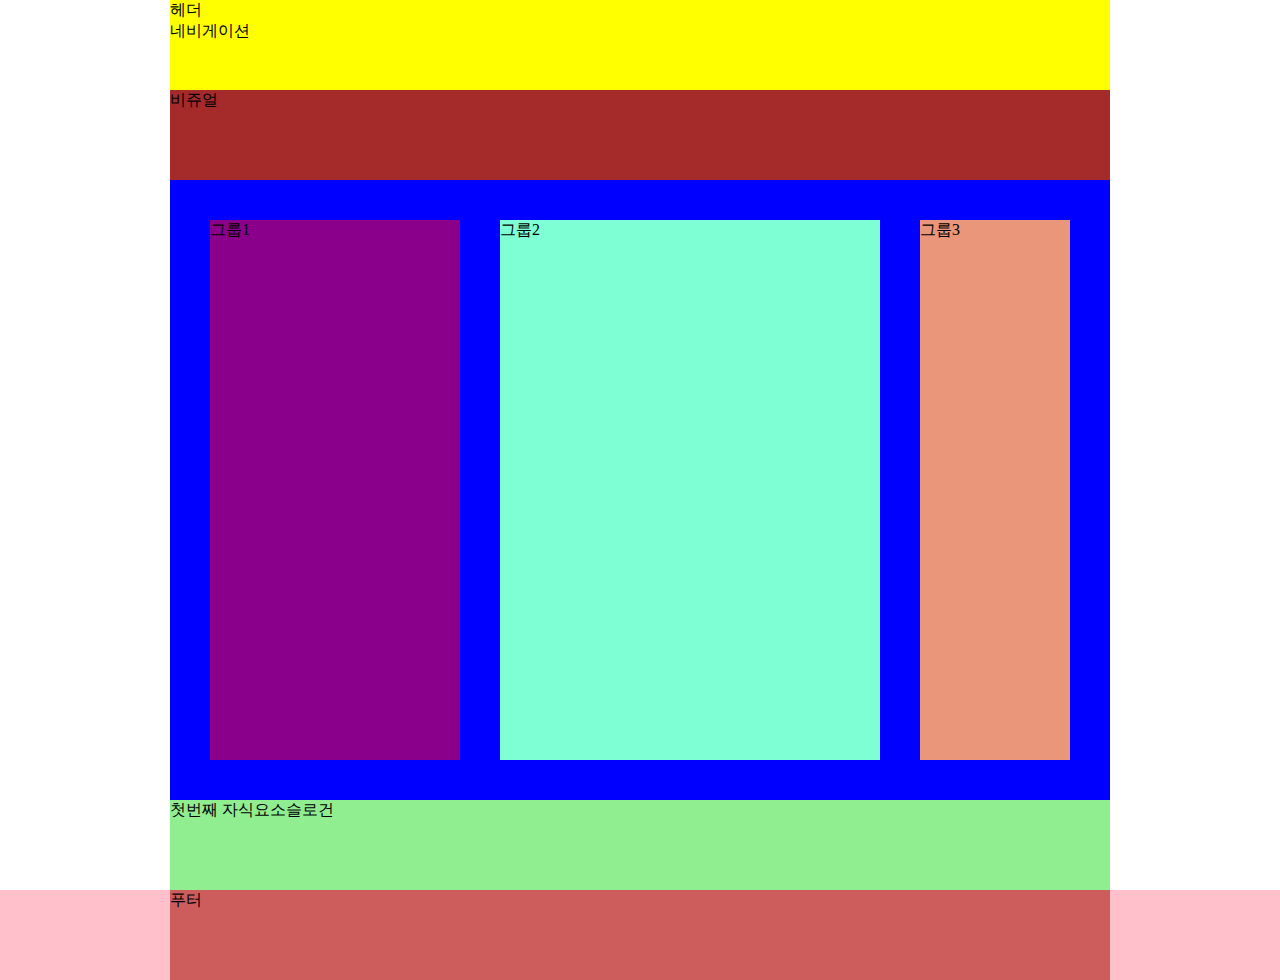
==== test_html/index.html @ d3cd4f89 "feat: edit test_html test_ html파일을 만들고 그동안 만든 html과 css를 처음부터 따라해보기" ====
<!doctype html>
<html lang="ko">
    <head>
        <meta charset="utf-8">
        <title>웹카페-HTML5,CSS3</title>
        <link rel="stylesheet" href="style.css">
    </head>
    <body>
        <header class="header">
            헤더
            <div class="navigation">네비게이션</div>
        </header>
        <div class="visual">비쥬얼</div>
        <main class="main">
            <div class="group group1">그룹1</div>
            <div class="group group2">그룹2</div>
            <div class="group group3">그룹3</div>
        </main>
        <article class="slogan">슬로건</article>
        <div class="footer">
            <div class="footer-content">푸터</div>
        </div>
    </body>
</html>
---- test_html/style.css ----
body{
    margin: 0;
}
body *, body *::before, body *::after{
    box-sizing: border-box;
}
.header, .group, .slogan, .footer-content ,.visual, .main{
    width: 940px;
    margin: 0 auto;
}
.header{
    background-color: yellow;
    height: 10vh;
}
.visual{
    background-color: brown;
    height: 10vh;
}
.main{
    background-color: blue;
    /* overflow: hidden; */
    padding: 40px 20px;
}
.main::after{
    content: "";
    display: block;
    clear: both;
}
.group{
    height: 60vh;
    margin: 0 20px;
    float: left;
}
.group1{
    background-color: darkmagenta;
    /* float: left; */
    width: 250px;
}
.group2{
    background-color: aquamarine;
    /* float: left; */
    width: 380px;
}
.group3{
    background-color: darksalmon;
    /* float: left; */
    width: 150px;
}
.slogan{
    background-color: lightgreen;
    height: 10vh;
    clear: both;
}
.slogan::before{
    content: "첫번째 자식요소";
}
.footer{
    background-color: pink;
    height: 10vh;
    clear: both;
}
.footer-content{
    background-color: indianred;
    height: 10vh;
}
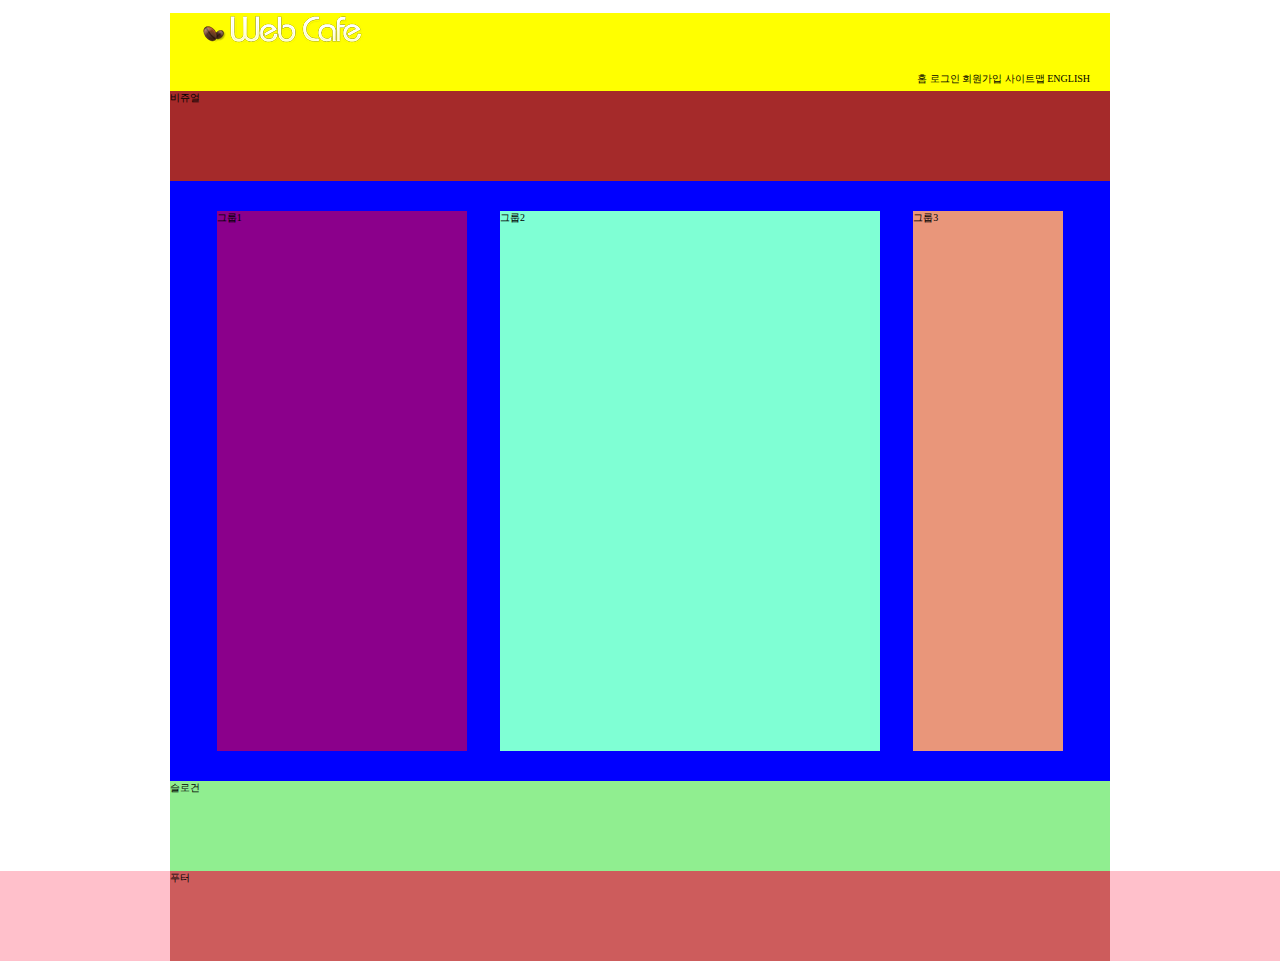
==== commit d8580a85: "네비게이션마크업 추가 및 베이스 스타일과 숨김컨텐츠 적용" ====
--- a/test_html/index.html
+++ b/test_html/index.html
@@ -3,12 +3,20 @@
     <head>
         <meta charset="utf-8">
         <title>웹카페-HTML5,CSS3</title>
-        <link rel="stylesheet" href="style.css">
+        <link rel="stylesheet" href="mystyle.css">
     </head>
     <body>
+        <div class="container"></div>
         <header class="header">
-            헤더
-            <div class="navigation">네비게이션</div>
+            <h1 class="logo"><a href="#"><img src="../images/logo.png" alt="Web Cafe"></a></h1>
+            <ul class="member">
+                <li><a href="#">홈</a></li>
+                <li><a href="#">로그인</a></li>
+                <li><a href="#">회원가입</a></li>
+                <li><a href="#">사이트맵</a></li>
+                <li><a href="#">ENGLISH</a></li>
+            </ul>
+            <nav class="navigation"></nav>
         </header>
         <div class="visual">비쥬얼</div>
         <main class="main">
--- a/test_html/mystyle.css
+++ b/test_html/mystyle.css
@@ -0,0 +1,80 @@
+html{
+    font-size: 10px;
+}
+body{
+    margin: 0;
+}
+body *{
+    box-sizing: border-box;
+}
+a{
+    text-decoration: none;
+    color: inherit;
+}
+.header, .group, .slogan, .footer-content ,.visual, .main{
+    width: 940px;
+    margin: 0 auto;
+}
+.header{
+    background-color: yellow;
+    position: relative;
+    padding: 0 30px;
+}
+.member{
+    margin: 0;
+    list-style: none;
+    padding-left: 0;
+    text-align: right;
+    padding: 5px 0;
+    position: relative;
+    right: -10px;
+}
+.member li{
+    display: inline-block;
+    /* display: inline-block; */
+    /* font-size: 1.2rem; */
+}
+.member a{
+    text-transform: uppercase;
+}
+.visual{
+    background-color: brown;
+    height: 10vh;
+}
+.main{
+    background-color: blue;
+    display: flex;
+    flex-direction: row;
+    justify-content: space-between;
+    padding: 30px;
+
+}
+
+.group{
+    height: 60vh;
+}
+.group1{
+    background-color: darkmagenta;
+    width: 250px;
+}
+.group2{
+    background-color: aquamarine;
+    width: 380px;
+}
+.group3{
+    background-color: darksalmon;
+    width: 150px;
+}
+.slogan{
+    background-color: lightgreen;
+    height: 10vh;
+}
+
+.footer{
+    background-color: pink;
+    height: 10vh;
+}
+.footer-content{
+    background-color: indianred;
+    height: 10vh;
+}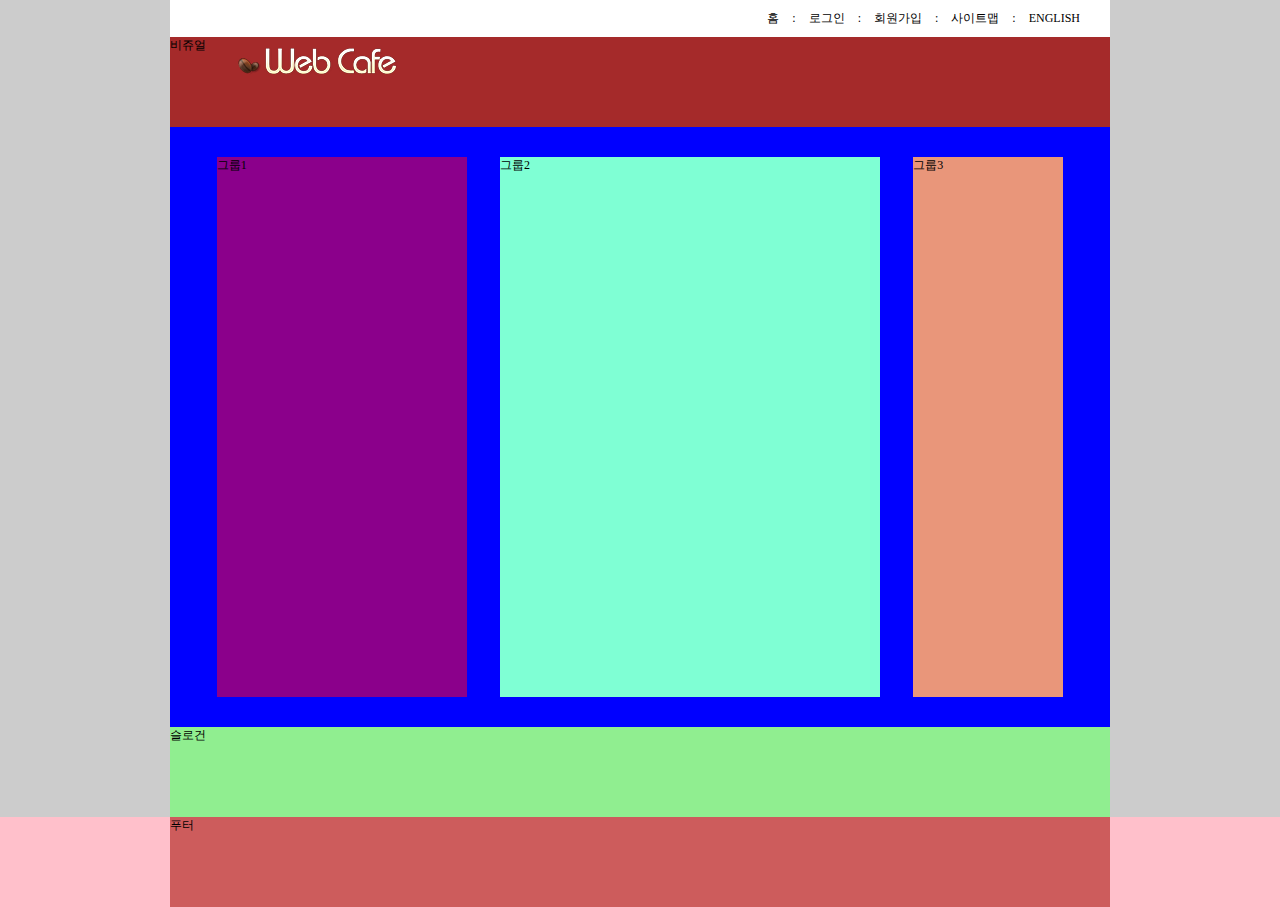
==== commit 6eaa8db4: "바디요소에 배경이미지 추가" ====
--- a/test_html/index.html
+++ b/test_html/index.html
@@ -10,11 +10,11 @@
         <header class="header">
             <h1 class="logo"><a href="#"><img src="../images/logo.png" alt="Web Cafe"></a></h1>
             <ul class="member">
-                <li><a href="#">홈</a></li>
-                <li><a href="#">로그인</a></li>
-                <li><a href="#">회원가입</a></li>
-                <li><a href="#">사이트맵</a></li>
-                <li><a href="#">ENGLISH</a></li>
+                <li><a href="#">홈</a><span class="divider" aria-hidden="True">:</span></li>
+                <li><a href="#">로그인</a><span class="divider" aria-hidden="True">:</span></li>
+                <li><a href="#">회원가입</a><span class="divider" aria-hidden="True">:</span></li>
+                <li><a href="#">사이트맵</a><span class="divider" aria-hidden="True">:</span></li>
+                <li><a href="#">english</a></li>
             </ul>
             <nav class="navigation"></nav>
         </header>
--- a/test_html/mystyle.css
+++ b/test_html/mystyle.css
@@ -3,6 +3,8 @@
 }
 body{
     margin: 0;
+    background-color: #ccc;
+    font-size: 1.2rem;
 }
 body *{
     box-sizing: border-box;
@@ -16,9 +18,17 @@
     margin: 0 auto;
 }
 .header{
-    background-color: yellow;
     position: relative;
+    background-color: #fff;
     padding: 0 30px;
+}
+.logo{
+    position: absolute;
+    margin: 0;
+    font-size: 100%;
+    top: 45px;  
+    left: 65px;
+    line-height: 1;
 }
 .member{
     margin: 0;
@@ -28,14 +38,21 @@
     padding: 5px 0;
     position: relative;
     right: -10px;
+    font-size: 0;
 }
 .member li{
     display: inline-block;
     /* display: inline-block; */
-    /* font-size: 1.2rem; */
+    font-size: 1.2rem;
 }
 .member a{
     text-transform: uppercase;
+    padding: 5px 10px;
+    display: inline-block;
+
+}
+.divider{
+    margin: 0 3px;
 }
 .visual{
     background-color: brown;
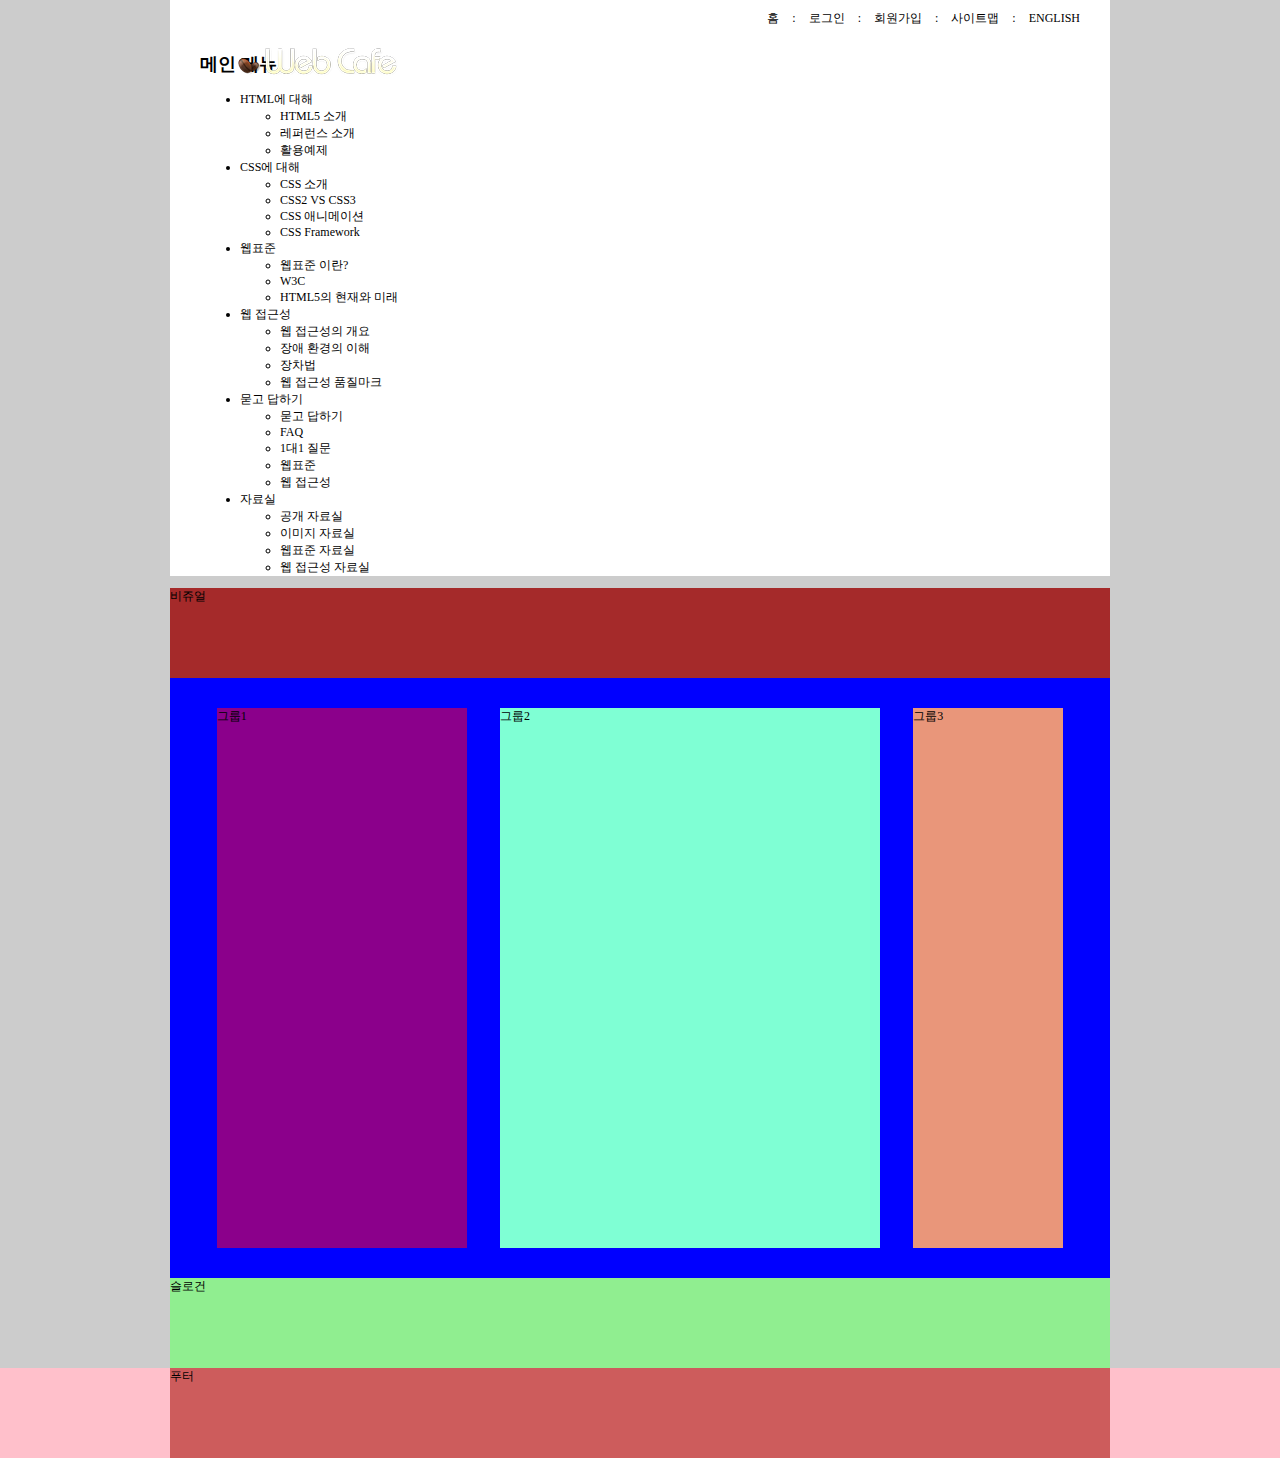
==== commit ca6f9429: "연습용 네비게이션 마크업" ====
--- a/test_html/index.html
+++ b/test_html/index.html
@@ -10,13 +10,116 @@
         <header class="header">
             <h1 class="logo"><a href="#"><img src="../images/logo.png" alt="Web Cafe"></a></h1>
             <ul class="member">
-                <li><a href="#">홈</a><span class="divider" aria-hidden="True">:</span></li>
-                <li><a href="#">로그인</a><span class="divider" aria-hidden="True">:</span></li>
-                <li><a href="#">회원가입</a><span class="divider" aria-hidden="True">:</span></li>
-                <li><a href="#">사이트맵</a><span class="divider" aria-hidden="True">:</span></li>
+                <li><a href="#">홈</a><span class="divider" aria-hidden="true">:</span></li>
+                <li><a href="#">로그인</a><span class="divider" aria-hidden="true">:</span></li>
+                <li><a href="#">회원가입</a><span class="divider" aria-hidden="true">:</span></li>
+                <li><a href="#">사이트맵</a><span class="divider" aria-hidden="true">:</span></li>
                 <li><a href="#">english</a></li>
             </ul>
-            <nav class="navigation"></nav>
+            <nav class="navigation">
+                <h2 class="readable-hidden">메인 메뉴</h2>
+                <ul class="menu">
+                  <li class="menu-item menu-act" tabindex="0">
+                    <span class="menu-item-text">HTML에 대해</span>
+                    <ul class="sub-menu sub-menu1">
+                      <li>
+                        <a href="#">HTML5 소개</a>
+                      </li>
+                      <li>
+                        <a href="#">레퍼런스 소개</a>
+                      </li>
+                      <li>
+                        <a href="#">활용예제</a>
+                      </li>
+                    </ul>
+                  </li>
+                  <li class="menu-item" tabindex="0">
+                    <span class="menu-item-text">CSS에 대해</span>
+                    <ul class="sub-menu sub-menu2">
+                      <li>
+                        <a href="#">CSS 소개</a>
+                      </li>
+                      <li>
+                        <a href="#">CSS2 VS CSS3</a>
+                      </li>
+                      <li>
+                        <a href="#">CSS 애니메이션</a>
+                      </li>
+                      <li>
+                        <a href="#">CSS Framework</a>
+                      </li>
+                    </ul>
+                  </li>
+                  <li class="menu-item" tabindex="0">
+                    <span class="menu-item-text">웹표준</span>
+                    <ul class="sub-menu sub-menu3">
+                      <li>
+                        <a href="#">웹표준 이란?</a>
+                      </li>
+                      <li>
+                        <a href="#">W3C</a>
+                      </li>
+                      <li>
+                        <a href="#">HTML5의 현재와 미래</a>
+                      </li>
+                    </ul>
+                  </li>
+                  <li class="menu-item" tabindex="0">
+                    <span class="menu-item-text">웹 접근성</span>
+                    <ul class="sub-menu sub-menu4">
+                      <li>
+                        <a href="#">웹 접근성의 개요</a>
+                      </li>
+                      <li>
+                        <a href="#">장애 환경의 이해</a>
+                      </li>
+                      <li>
+                        <a href="#">장차법</a>
+                      </li>
+                      <li>
+                        <a href="#">웹 접근성 품질마크</a>
+                      </li>
+                    </ul>
+                  </li>
+                  <li class="menu-item" tabindex="0">
+                    <span class="menu-item-text">묻고 답하기</span>
+                    <ul class="sub-menu sub-menu5">
+                      <li>
+                        <a href="#">묻고 답하기</a>
+                      </li>
+                      <li>
+                        <a href="#">FAQ</a>
+                      </li>
+                      <li>
+                        <a href="#">1대1 질문</a>
+                      </li>
+                      <li>
+                        <a href="#">웹표준</a>
+                      </li>
+                      <li>
+                        <a href="#">웹 접근성</a>
+                      </li>
+                    </ul>
+                  </li>
+                  <li class="menu-item" tabindex="0">
+                    <span class="menu-item-text">자료실</span>
+                    <ul class="sub-menu sub-menu6">
+                      <li>
+                        <a href="#">공개 자료실</a>
+                      </li>
+                      <li>
+                        <a href="#">이미지 자료실</a>
+                      </li>
+                      <li>
+                        <a href="#">웹표준 자료실</a>
+                      </li>
+                      <li>
+                        <a href="#">웹 접근성 자료실</a>
+                      </li>
+                    </ul>
+                  </li>
+                </ul>
+              </nav>
         </header>
         <div class="visual">비쥬얼</div>
         <main class="main">
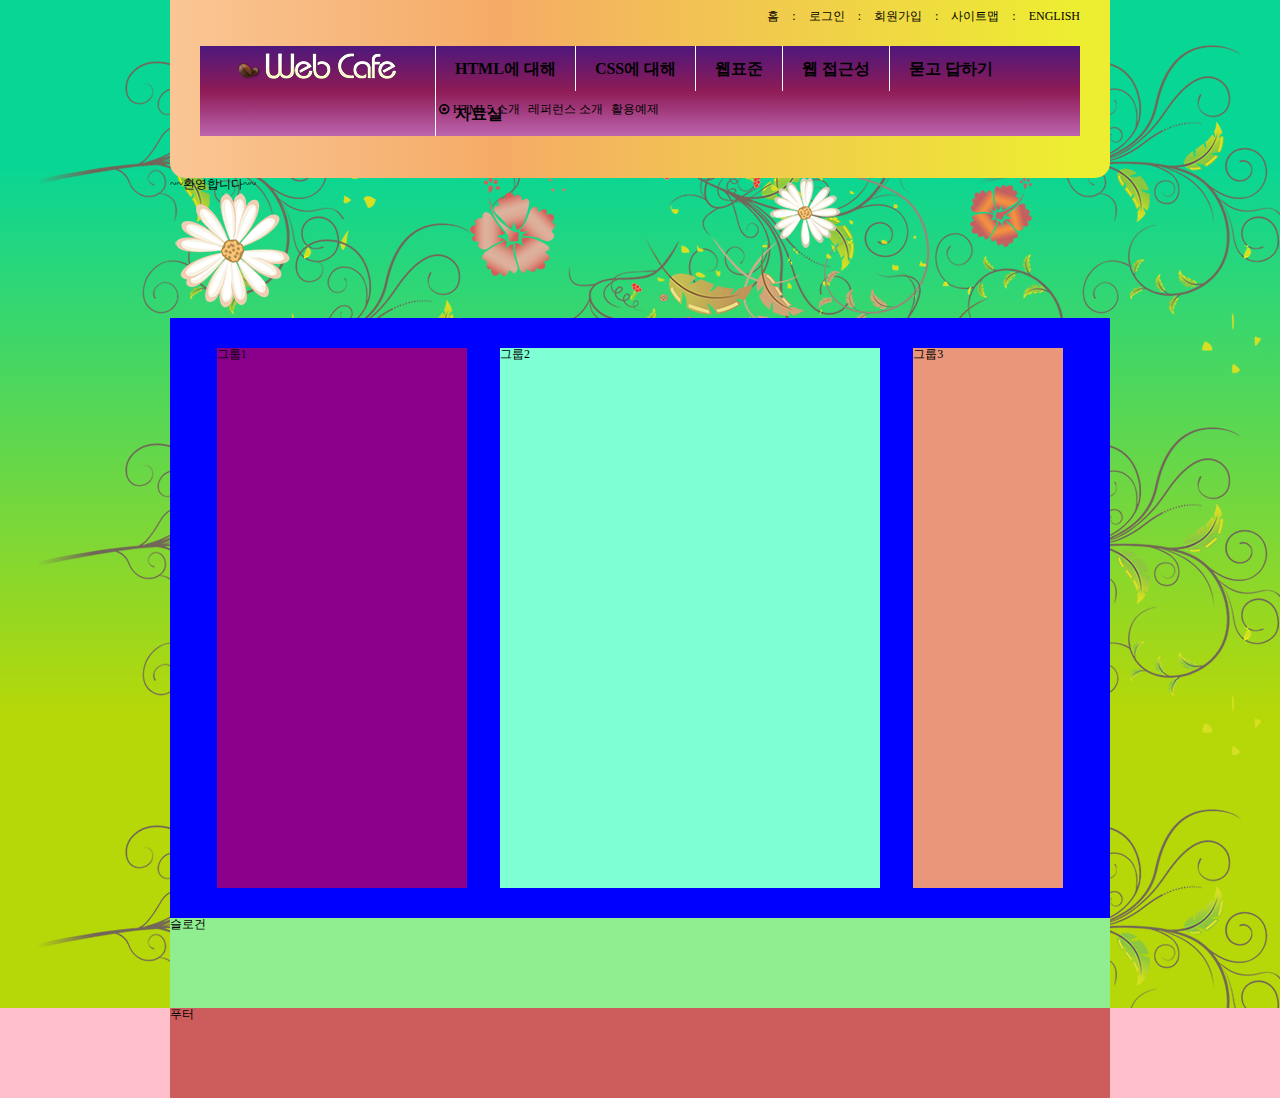
==== commit ff700bfc: "연습용 메뉴디자인 및 배경이미지" ====
--- a/test_html/index.html
+++ b/test_html/index.html
@@ -17,13 +17,13 @@
                 <li><a href="#">english</a></li>
             </ul>
             <nav class="navigation">
-                <h2 class="readable-hidden">메인 메뉴</h2>
-                <ul class="menu">
-                  <li class="menu-item menu-act" tabindex="0">
-                    <span class="menu-item-text">HTML에 대해</span>
-                    <ul class="sub-menu sub-menu1">
-                      <li>
-                        <a href="#">HTML5 소개</a>
+                <h2 class="a11y-hidden">메인 메뉴</h2>
+                <ul class="menu reset-list">
+                  <li class="menu-item menu-act">
+                    <a href="#" role="button" class="menu-item-button">HTML에 대해</a>
+                    <ul class="sub-menu sub-menu1 reset-list">
+                          <li>
+                        <a href="#" class="icon-dot-circled">HTML5 소개</a>
                       </li>
                       <li>
                         <a href="#">레퍼런스 소개</a>
@@ -33,9 +33,9 @@
                       </li>
                     </ul>
                   </li>
-                  <li class="menu-item" tabindex="0">
-                    <span class="menu-item-text">CSS에 대해</span>
-                    <ul class="sub-menu sub-menu2">
+                  <li class="menu-item">
+                    <a href="#" role="button" class="menu-item-button">CSS에 대해</a>
+                    <ul class="sub-menu sub-menu2 reset-list" >
                       <li>
                         <a href="#">CSS 소개</a>
                       </li>
@@ -50,9 +50,9 @@
                       </li>
                     </ul>
                   </li>
-                  <li class="menu-item" tabindex="0">
-                    <span class="menu-item-text">웹표준</span>
-                    <ul class="sub-menu sub-menu3">
+                  <li class="menu-item">
+                    <a href="#" role="button" class="menu-item-button">웹표준</a>
+                    <ul class="sub-menu sub-menu3 reset-list">
                       <li>
                         <a href="#">웹표준 이란?</a>
                       </li>
@@ -64,9 +64,9 @@
                       </li>
                     </ul>
                   </li>
-                  <li class="menu-item" tabindex="0">
-                    <span class="menu-item-text">웹 접근성</span>
-                    <ul class="sub-menu sub-menu4">
+                  <li class="menu-item">
+                    <a href="#" role="button" class="menu-item-button">웹 접근성</a>
+                    <ul class="sub-menu sub-menu4 reset-list">
                       <li>
                         <a href="#">웹 접근성의 개요</a>
                       </li>
@@ -81,9 +81,9 @@
                       </li>
                     </ul>
                   </li>
-                  <li class="menu-item" tabindex="0">
-                    <span class="menu-item-text">묻고 답하기</span>
-                    <ul class="sub-menu sub-menu5">
+                  <li class="menu-item">
+                    <a href="#" role="button" class="menu-item-button">묻고 답하기</a>
+                    <ul class="sub-menu sub-menu5 reset-list">
                       <li>
                         <a href="#">묻고 답하기</a>
                       </li>
@@ -101,9 +101,9 @@
                       </li>
                     </ul>
                   </li>
-                  <li class="menu-item" tabindex="0">
-                    <span class="menu-item-text">자료실</span>
-                    <ul class="sub-menu sub-menu6">
+                  <li class="menu-item">
+                    <a href="#" role="button" class="menu-item-button">자료실</a>
+                    <ul class="sub-menu sub-menu6 reset-list">
                       <li>
                         <a href="#">공개 자료실</a>
                       </li>
@@ -121,7 +121,11 @@
                 </ul>
               </nav>
         </header>
-        <div class="visual">비쥬얼</div>
+        <div class="visual">
+            <div class="visual-text">
+                ~~환영합니다~~
+            </div>
+        </div>
         <main class="main">
             <div class="group group1">그룹1</div>
             <div class="group group2">그룹2</div>
--- a/test_html/mystyle.css
+++ b/test_html/mystyle.css
@@ -1,10 +1,14 @@
+@import url(//spoqa.github.io/spoqa-han-sans/css/SpoqaHanSansNeo.css);
+@import url(../css/fontello.css);
+@import url(../css/normalize.css);
 html{
     font-size: 10px;
 }
 body{
     margin: 0;
-    background-color: #ccc;
     font-size: 1.2rem;
+    background: url(../css/images/bg_flower.png),
+    linear-gradient(to bottom, #08d695 15%,#b6d808 65%);
 }
 body *{
     box-sizing: border-box;
@@ -13,20 +17,34 @@
     text-decoration: none;
     color: inherit;
 }
+/*스타일 초기화*/
+.reset-list{
+    list-style: none;
+}
+/*숨김 컨텐츠*/
+.a11y-hidden{
+    background-color: red; 
+    position: absolute;
+    width: 1px;
+    height: 1px;
+    margin: -1px;
+    clip: rect(0 0 0 0);
+}
 .header, .group, .slogan, .footer-content ,.visual, .main{
     width: 940px;
     margin: 0 auto;
 }
 .header{
     position: relative;
-    background-color: #fff;
-    padding: 0 30px;
+    background:linear-gradient(to right, #fac695 0%,#f5ab66 35%,#eded31 96%,#eded31 96%);;
+    padding: 0 30px 30px;
+    border-radius: 0 0 15px 15px;
 }
 .logo{
     position: absolute;
     margin: 0;
     font-size: 100%;
-    top: 45px;  
+    top: 50px;  
     left: 65px;
     line-height: 1;
 }
@@ -54,9 +72,118 @@
 .divider{
     margin: 0 3px;
 }
+/*네비세이션*/
+.menu{
+    background: linear-gradient(to bottom, #4e187c 0%,#8e1b56 50%,#bc65af 100%);
+    padding-left: 235px;
+}
+.menu a{
+    outline: 0 ;
+}
+.menu-item{
+    float: left;
+    border-left: 1px solid #fff;
+    position: relative;
+}
+.menu-item-button{
+    display: block;
+    line-height: 45px;
+    padding:0 19px;
+    font-size: 1.6rem;
+    font-weight: 700;
+    /* text-shadow: 1px 1px 0 #000, -1px -1px 0 #000;     */
+    
+}
+.sub-menu{
+    position: absolute;
+    padding: 0;
+    top: 47px;
+    white-space: nowrap;
+    display: none;
+}
+.menu-act .sub-menu{
+    display: block;
+}
+.sub-menu li{
+    display: inline-block;
+}
+.sub-menu1, .sub-menu2, .sub-menu3{
+    left: 0;
+}
+.sub-menu4, .sub-menu5, .sub-menu6{
+    right: 0;
+}
+.menu::after{
+    content: "";
+    display: block;
+    clear: both;
+}
+.sub-menu a{
+    display: inline-block;
+    padding: 10px 0 8px;
+    margin-right: 5px;
+}
+.sub-menu a:hover, .sub-menu a:focus{
+    color: #f00;
+}
+/*비쥬얼 에니메이션*/
+@keyframes textAni{
+    0%{
+        font-size: 12px;
+        color: rgba(0, 0, 0, 0);
+        top: 0;
+        left: 0;
+    }
+    100%{
+        font-size: 24px;
+        color: rgba(0, 0, 0, 1);
+        top: 80px;
+        left: 500px;
+    }
+}
+@keyframes bgAni{
+    0%{
+        opacity: 0;
+    }
+    100%{
+        opacity: 1;
+    }
+}
 .visual{
-    background-color: brown;
-    height: 10vh;
+    background: url(../css/images/bg_flower.png);
+    height: 140px;
+    position: relative;
+}
+.visual::before, .visual::after{
+    content: "";
+    position: absolute;
+    width: 100%;
+    height: 100%;
+    animation-name: bgAni;
+    animation-iteration-count: infinite;
+    animation-direction: alternate;
+    background-repeat: no-repeat;
+}
+.visual::before{
+    background-image: url(../css/images/ani_flower_01.png),
+    url(../css/images/ani_flower_02.png);
+    background-position: -10px 0, 800px 0;
+    animation-duration: 3000ms;
+}
+.visual::after{
+    background-image: url(../css/images/ani_flower_03.png), 
+    url(../css/images/ani_flower_04.png);
+    background-position: 300px 0, 600px 0;
+    animation-duration: 2000ms;
+}
+.visual-text{
+    /* font-family: Georgia, 'Times New Roman', Times, serif; */
+    position: absolute;
+    /* z-index: 10; */
+    animation-name: textAni;
+    animation-duration: 3000ms;
+    animation-fill-mode: forwards;
+    z-index: 10;
 }
 .main{
     background-color: blue;
@@ -64,9 +191,7 @@
     flex-direction: row;
     justify-content: space-between;
     padding: 30px;
-
-}
-
+}
 .group{
     height: 60vh;
 }
